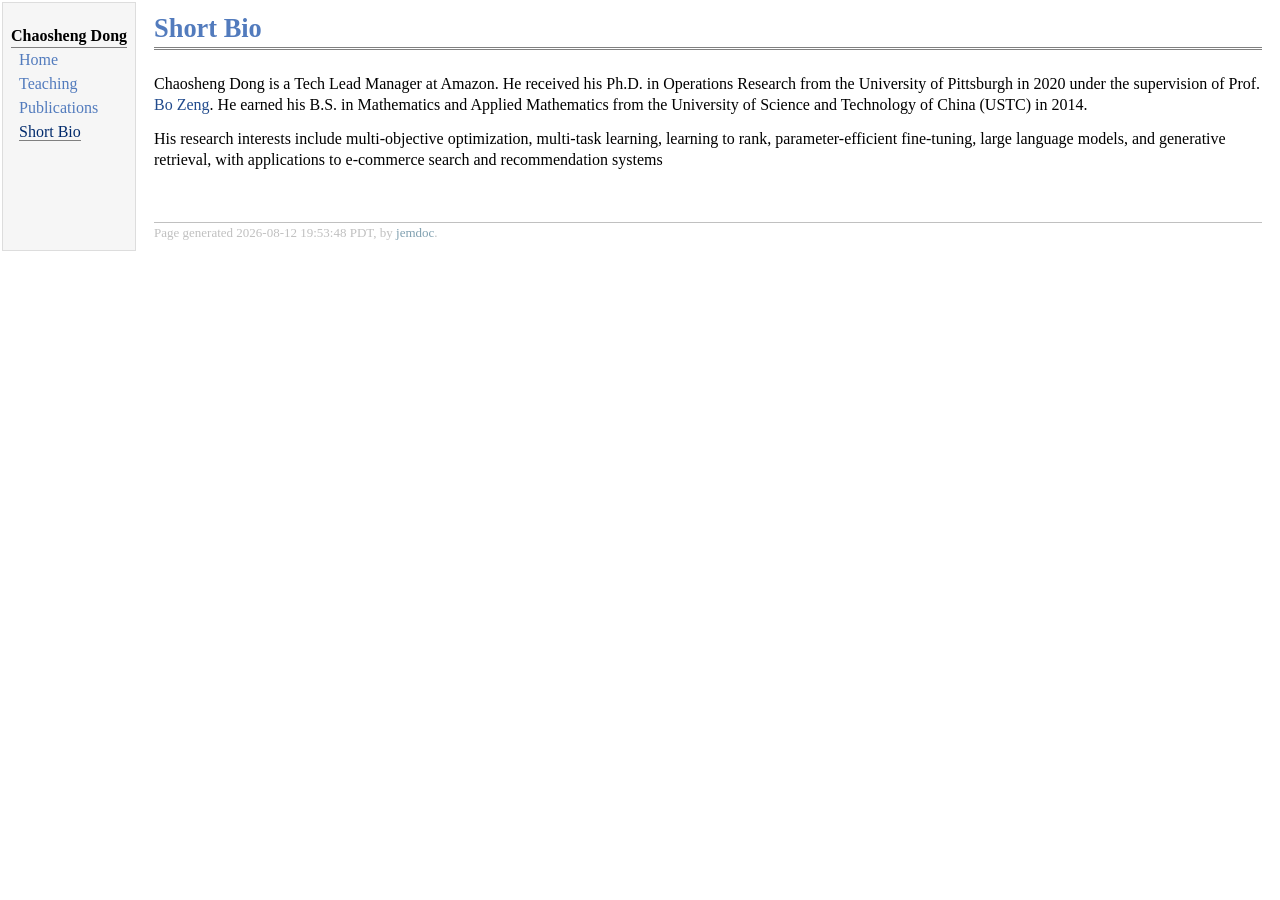
==== bio.html @ 5faebf59 "update site pages and Short Bio" ====
<!DOCTYPE html PUBLIC "-//W3C//DTD XHTML 1.1//EN"
  "http://www.w3.org/TR/xhtml11/DTD/xhtml11.dtd">
<html xmlns="http://www.w3.org/1999/xhtml" xml:lang="en">
<head>
<meta name="generator" content="jemdoc, see http://jemdoc.jaboc.net/" />
<meta http-equiv="Content-Type" content="text/html;charset=utf-8" />
<link rel="stylesheet" href="jemdoc.css" type="text/css" />
<title>Short Bio</title>
</head>
<body>
<table summary="Table for page layout." id="tlayout">
<tr valign="top">
<td id="layout-menu">
<div class="menu-category">Chaosheng Dong</div>
<div class="menu-item"><a href="index.html">Home</a></div>
<div class="menu-item"><a href="teaching.html">Teaching</a></div>
<div class="menu-item"><a href="paper.html">Publications</a></div>
<div class="menu-item"><a href="bio.html" class="current">Short&nbsp;Bio</a></div>
</td>
<td id="layout-content">
<div id="toptitle">
<h1>Short Bio</h1>
</div>
<p>Chaosheng Dong is a Tech Lead Manager at Amazon. He received his Ph.D. in Operations Research from the University of Pittsburgh in 2020 under the supervision of Prof. <a href="https://scholar.google.com/citations?user=RSdgv2YAAAAJ&amp;hl=en">Bo Zeng</a>. He earned his B.S. in Mathematics and Applied Mathematics from the University of Science and Technology of China (USTC) in 2014.</p>
<p>His research interests include multi-objective optimization, multi-task learning, learning to rank, parameter-efficient fine-tuning, large language models, and generative retrieval, with applications to e-commerce search and recommendation systems</p>
<div id="footer">
<div id="footer-text">
Page generated 2026-08-12 19:53:48 PDT, by <a href="http://jemdoc.jaboc.net/">jemdoc</a>.
</div>
</div>
</td>
</tr>
</table>
</body>
</html>
---- jemdoc.css ----
/* Default css file for jemdoc. */

table#tlayout {
    border: none;
    border-collapse: separate;
    background: white;
}

body {
	background: white;
	font-family: Georgia, serif;
	padding-bottom: 8px;
	margin: 0;
}

#layout-menu {
	background: #f6f6f6;
	border: 1px solid #dddddd;
	padding-top: 0.5em;
	padding-left: 8px;
	padding-right: 8px;
	font-size: 1.0em;
	width: auto;
	white-space: nowrap;
    text-align: left;
    vertical-align: top;
}

#layout-menu td {
	background: #f4f4f4;
    vertical-align: top;
}

#layout-content {
	padding-top: 0.0em;
	padding-left: 1.0em;
	padding-right: 1.0em;
    border: none;
    background: white;
    text-align: left;
    vertical-align: top;
}

#layout-menu a {
	line-height: 1.5em;
	margin-left: 0.5em;
}

tt {
    background: #ffffdd;
}

pre, tt {
	font-size: 90%;
	font-family: monaco, monospace;
}

a, a > tt {
	color: #224b8d;
	text-decoration: none;
}

a:hover {
	border-bottom: 1px gray dotted;
}

#layout-menu a.current:link, #layout-menu a.current:visited {
	color: #022b6d;
	border-bottom: 1px gray solid;
}
#layout-menu a:link, #layout-menu a:visited, #layout-menu a:hover {
	color: #527bbd;
	text-decoration: none;
}
#layout-menu a:hover {
	text-decoration: none;
}

div.menu-category {
	border-bottom: 1px solid gray;
	margin-top: 0.8em;
	padding-top: 0.2em;
	padding-bottom: 0.1em;
	font-weight: bold;
}

div.menu-item {
	padding-left: 16px;
	text-indent: -16px;
}

div#toptitle {
	padding-bottom: 0.2em;
	margin-bottom: 1.5em;
	border-bottom: 3px double gray;
}

/* Reduce space if we begin the page with a title. */
div#toptitle + h2, div#toptitle + h3 {
	margin-top: -0.7em;
}

div#subtitle {
	margin-top: 0.0em;
	margin-bottom: 0.0em;
	padding-top: 0em;
	padding-bottom: 0.1em;
}

em {
	font-style: italic;
}

strong {
	font-weight: bold;
}


h1, h2, h3 {
	color: #527bbd;
	margin-top: 0.7em;
	margin-bottom: 0.3em;
	padding-bottom: 0.2em;
	line-height: 1.0;
	padding-top: 0.5em;
	border-bottom: 1px solid #aaaaaa;
}

h1 {
	font-size: 165%;
}

h2 {
	padding-top: 0.8em;
	font-size: 125%;
}

h2 + h3 {
    padding-top: 0.2em;
}

h3 {
	font-size: 110%;
	border-bottom: none;
}

p {
	margin-top: 0.0em;
	margin-bottom: 0.8em;
	padding: 0;
	line-height: 1.3;
}

pre {
	padding: 0;
	margin: 0;
}

div#footer {
	font-size: small;
	border-top: 1px solid #c0c0c0;
	padding-top: 0.1em;
	margin-top: 4.0em;
	color: #c0c0c0;
}

div#footer a {
	color: #80a0b0;
}

div#footer-text {
	float: left;
	padding-bottom: 8px;
}

ul, ol, dl {
	margin-top: 0.2em;
	padding-top: 0;
	margin-bottom: 0.8em;
}

dt {
	margin-top: 0.5em;
	margin-bottom: 0;
}

dl {
	margin-left: 20px;
}

dd {
	color: #222222;
}

dd > *:first-child {
	margin-top: 0;
}

ul {
	list-style-position: outside;
	list-style-type: square;
}

p + ul, p + ol {
	margin-top: -0.5em;
}

li ul, li ol {
	margin-top: -0.3em;
}

ol {
	list-style-position: outside;
	list-style-type: decimal;
}

li p, dd p {
	margin-bottom: 0.3em;
}


ol ol {
	list-style-type: lower-alpha;
}

ol ol ol {
	list-style-type: lower-roman;
}

p + div.codeblock {
	margin-top: -0.6em;
}

div.codeblock, div.infoblock {
	margin-right: 0%;
	margin-top: 1.2em;
	margin-bottom: 1.3em;
}

div.blocktitle {
	font-weight: bold;
	color: #cd7b62;
	margin-top: 1.2em;
	margin-bottom: 0.1em;
}

div.blockcontent {
	border: 1px solid silver;
	padding: 0.3em 0.5em;
}

div.infoblock > div.blockcontent {
	background: #ffffee;
}

div.blockcontent p + ul, div.blockcontent p + ol {
	margin-top: 0.4em;
}

div.infoblock p {
	margin-bottom: 0em;
}

div.infoblock li p, div.infoblock dd p {
	margin-bottom: 0.5em;
}

div.infoblock p + p {
	margin-top: 0.8em;
}

div.codeblock > div.blockcontent {
	background: #f6f6f6;
}

span.pycommand {
	color: #000070;
}

span.statement {
	color: #008800;
}
span.builtin {
	color: #000088;
}
span.special {
	color: #990000;
}
span.operator {
	color: #880000;
}
span.error {
	color: #aa0000;
}
span.comment, span.comment > *, span.string, span.string > * {
	color: #606060;
}

@media print {
	#layout-menu { display: none; }
}

#fwtitle {
	margin: 2px;
}

#fwtitle #toptitle {
	padding-left: 0.5em;
	margin-bottom: 0.5em;
}

#layout-content h1:first-child, #layout-content h2:first-child, #layout-content h3:first-child {
	margin-top: -0.7em;
}

div#toptitle h1, #layout-content div#toptitle h1 {
	margin-bottom: 0.0em;
	padding-bottom: 0.1em;
	padding-top: 0;
	margin-top: 0.5em;
	border-bottom: none;
}

img.eq {
	padding: 0;
	padding-left: 0.1em;
	padding-right: 0.1em;
	margin: 0;
}

img.eqwl {
	padding-left: 2em;
	padding-top: 0.6em;
	padding-bottom: 0.2em;
	margin: 0;
}

table {
    border: 2px solid black;
    border-collapse: collapse;
}

td {
    padding: 2px;
    padding-left: 0.5em;
    padding-right: 0.5em;
    text-align: center;
    border: 1px solid gray;
}

table + table {
    margin-top: 1em;
}

tr.heading {
    font-weight: bold;
    border-bottom: 2px solid black;
}

img {
    border: none;
}

table.imgtable, table.imgtable td {
    border: none;
    text-align: left;
}

a.news-more-toggle {
    display: inline-block;
    margin: -0.4em 0 0.8em 0;
    cursor: pointer;
}
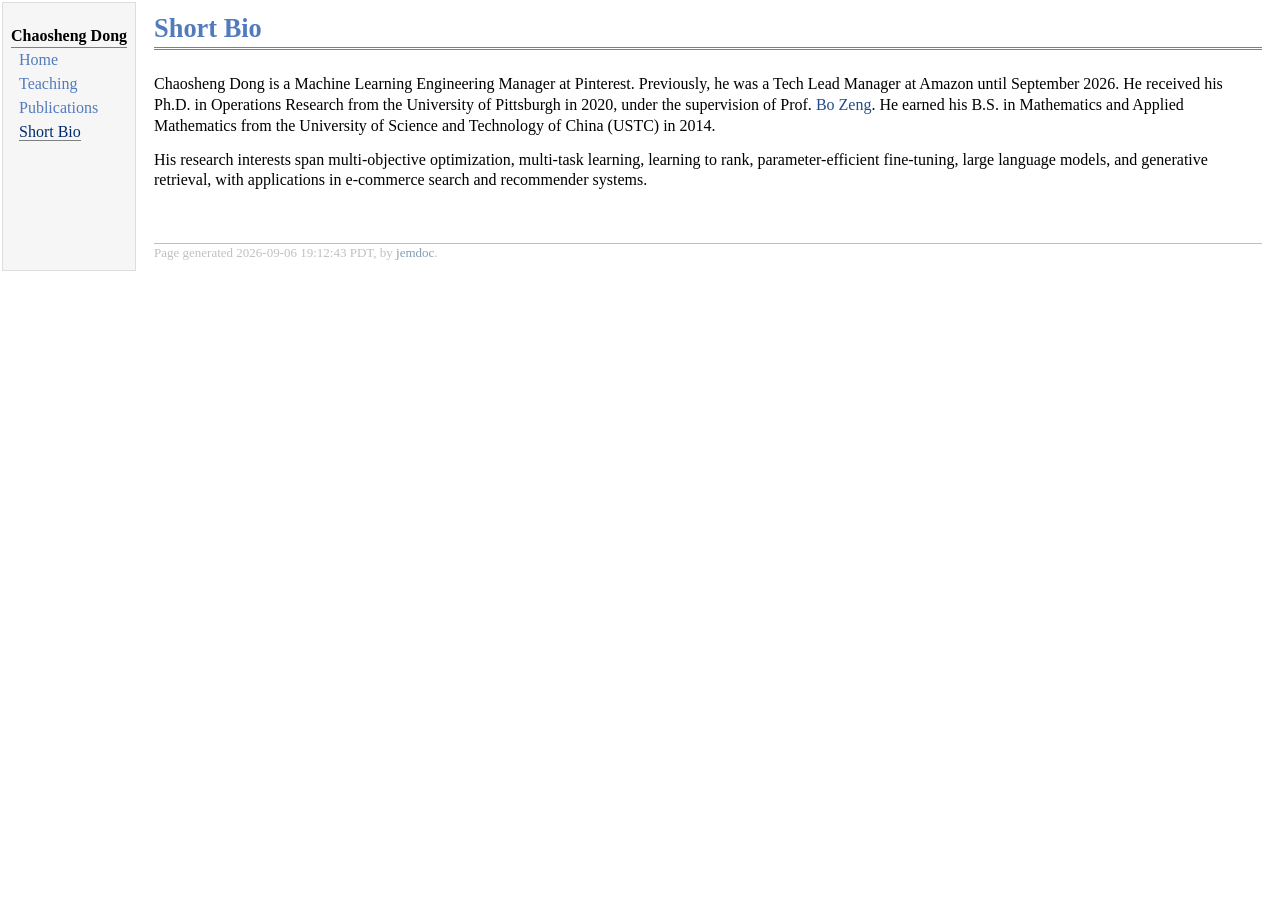
==== commit 148b2dc6: "update site pages and Short Bio" ====
--- a/bio.html
+++ b/bio.html
@@ -21,11 +21,11 @@
 <div id="toptitle">
 <h1>Short Bio</h1>
 </div>
-<p>Chaosheng Dong is a Tech Lead Manager at Amazon. He received his Ph.D. in Operations Research from the University of Pittsburgh in 2020 under the supervision of Prof. <a href="https://scholar.google.com/citations?user=RSdgv2YAAAAJ&amp;hl=en">Bo Zeng</a>. He earned his B.S. in Mathematics and Applied Mathematics from the University of Science and Technology of China (USTC) in 2014.</p>
-<p>His research interests include multi-objective optimization, multi-task learning, learning to rank, parameter-efficient fine-tuning, large language models, and generative retrieval, with applications to e-commerce search and recommendation systems</p>
+<p>Chaosheng Dong is a Machine Learning Engineering Manager at Pinterest. Previously, he was a Tech Lead Manager at Amazon until September 2026. He received his Ph.D. in Operations Research from the University of Pittsburgh in 2020, under the supervision of Prof. <a href="https://scholar.google.com/citations?user=RSdgv2YAAAAJ&amp;hl=en">Bo Zeng</a>. He earned his B.S. in Mathematics and Applied Mathematics from the University of Science and Technology of China (USTC) in 2014.</p>
+<p>His research interests span multi-objective optimization, multi-task learning, learning to rank, parameter-efficient fine-tuning, large language models, and generative retrieval, with applications in e-commerce search and recommender systems.</p>
 <div id="footer">
 <div id="footer-text">
-Page generated 2026-08-12 19:53:48 PDT, by <a href="http://jemdoc.jaboc.net/">jemdoc</a>.
+Page generated 2026-09-06 19:12:43 PDT, by <a href="http://jemdoc.jaboc.net/">jemdoc</a>.
 </div>
 </div>
 </td>
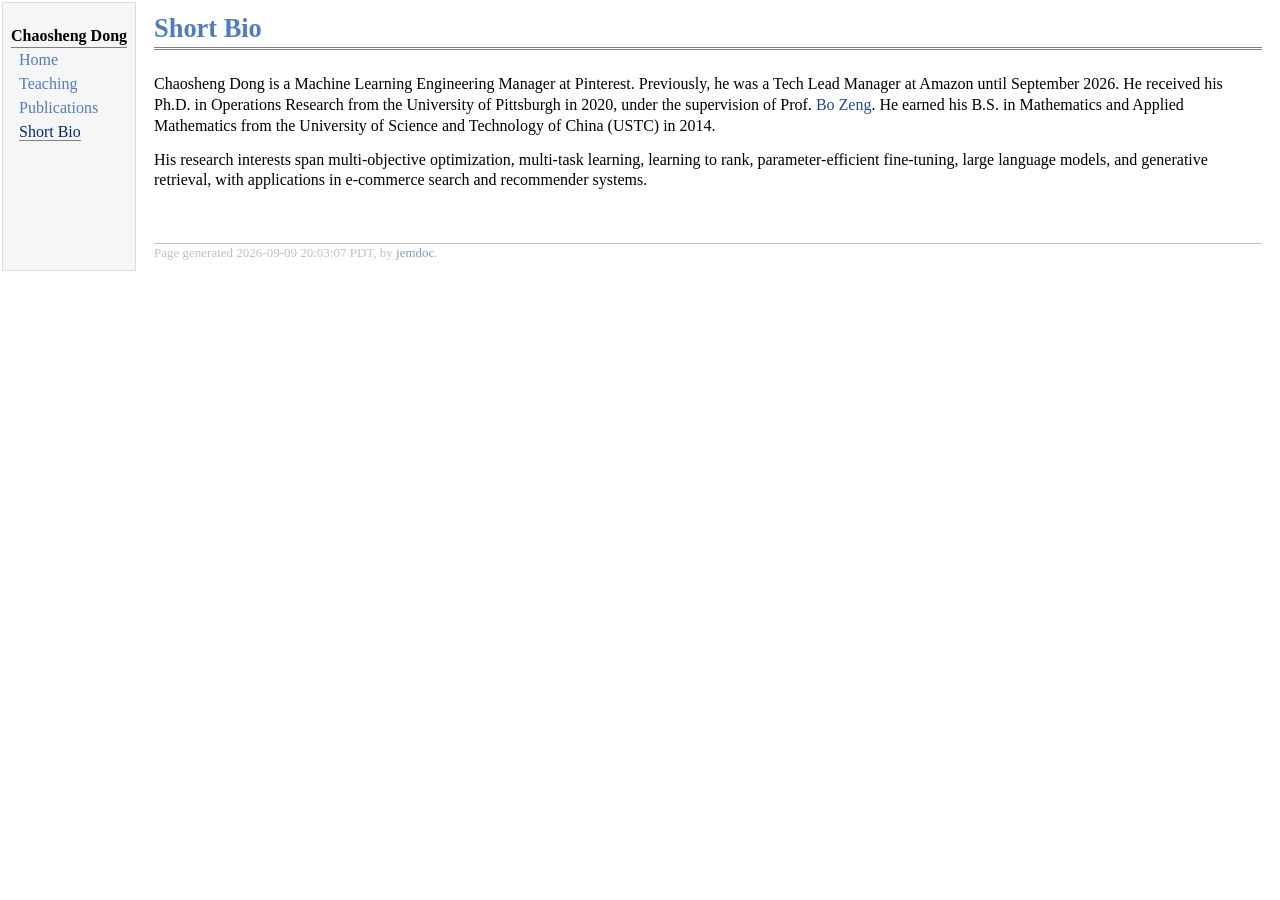
==== commit 27f706e3: "update site pages and Short Bio" ====
--- a/bio.html
+++ b/bio.html
@@ -25,7 +25,7 @@
 <p>His research interests span multi-objective optimization, multi-task learning, learning to rank, parameter-efficient fine-tuning, large language models, and generative retrieval, with applications in e-commerce search and recommender systems.</p>
 <div id="footer">
 <div id="footer-text">
-Page generated 2026-09-06 19:12:43 PDT, by <a href="http://jemdoc.jaboc.net/">jemdoc</a>.
+Page generated 2026-09-09 20:03:07 PDT, by <a href="http://jemdoc.jaboc.net/">jemdoc</a>.
 </div>
 </div>
 </td>
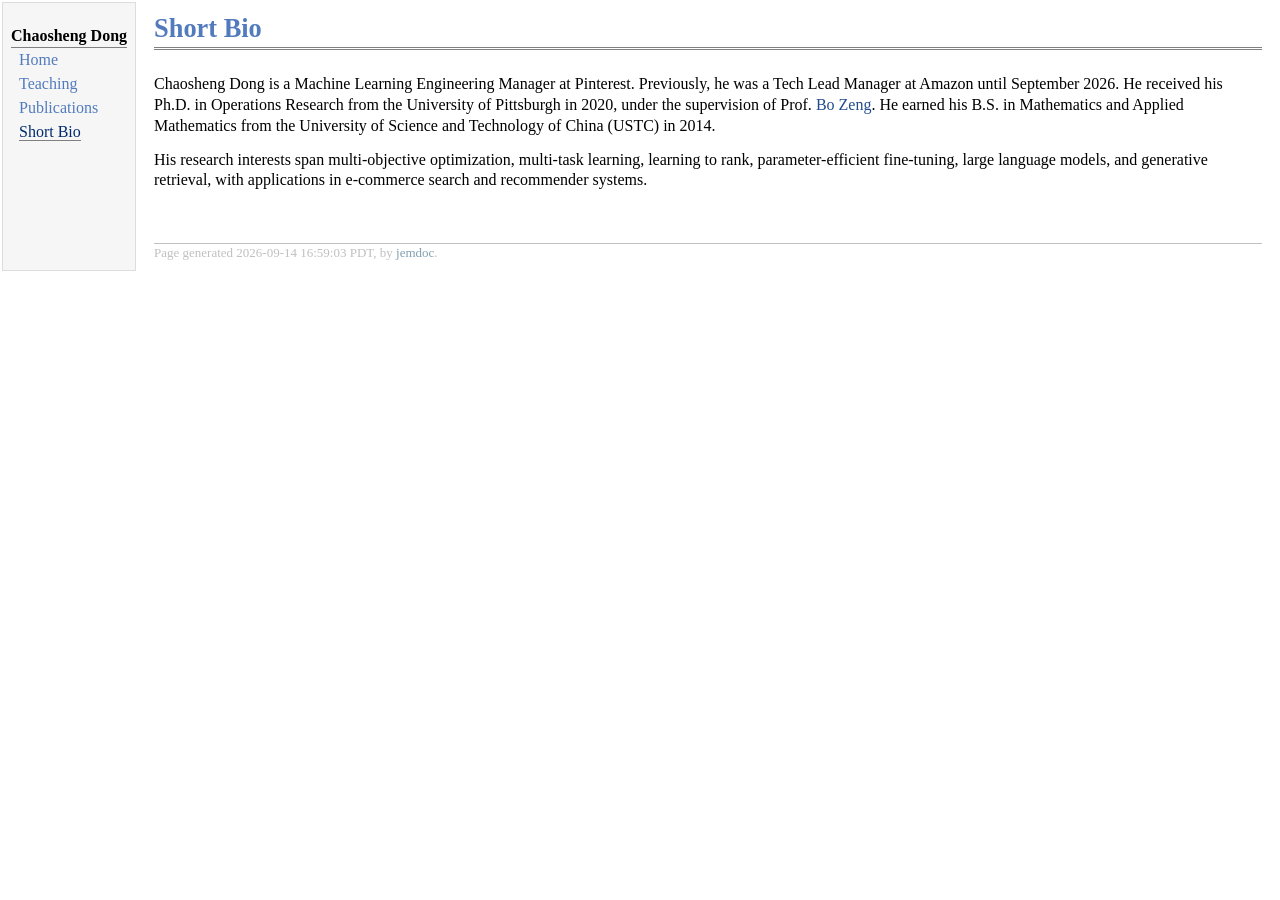
==== commit e039f415: "update site pages and Short Bio" ====
--- a/bio.html
+++ b/bio.html
@@ -25,7 +25,7 @@
 <p>His research interests span multi-objective optimization, multi-task learning, learning to rank, parameter-efficient fine-tuning, large language models, and generative retrieval, with applications in e-commerce search and recommender systems.</p>
 <div id="footer">
 <div id="footer-text">
-Page generated 2026-09-09 20:03:07 PDT, by <a href="http://jemdoc.jaboc.net/">jemdoc</a>.
+Page generated 2026-09-14 16:59:03 PDT, by <a href="http://jemdoc.jaboc.net/">jemdoc</a>.
 </div>
 </div>
 </td>
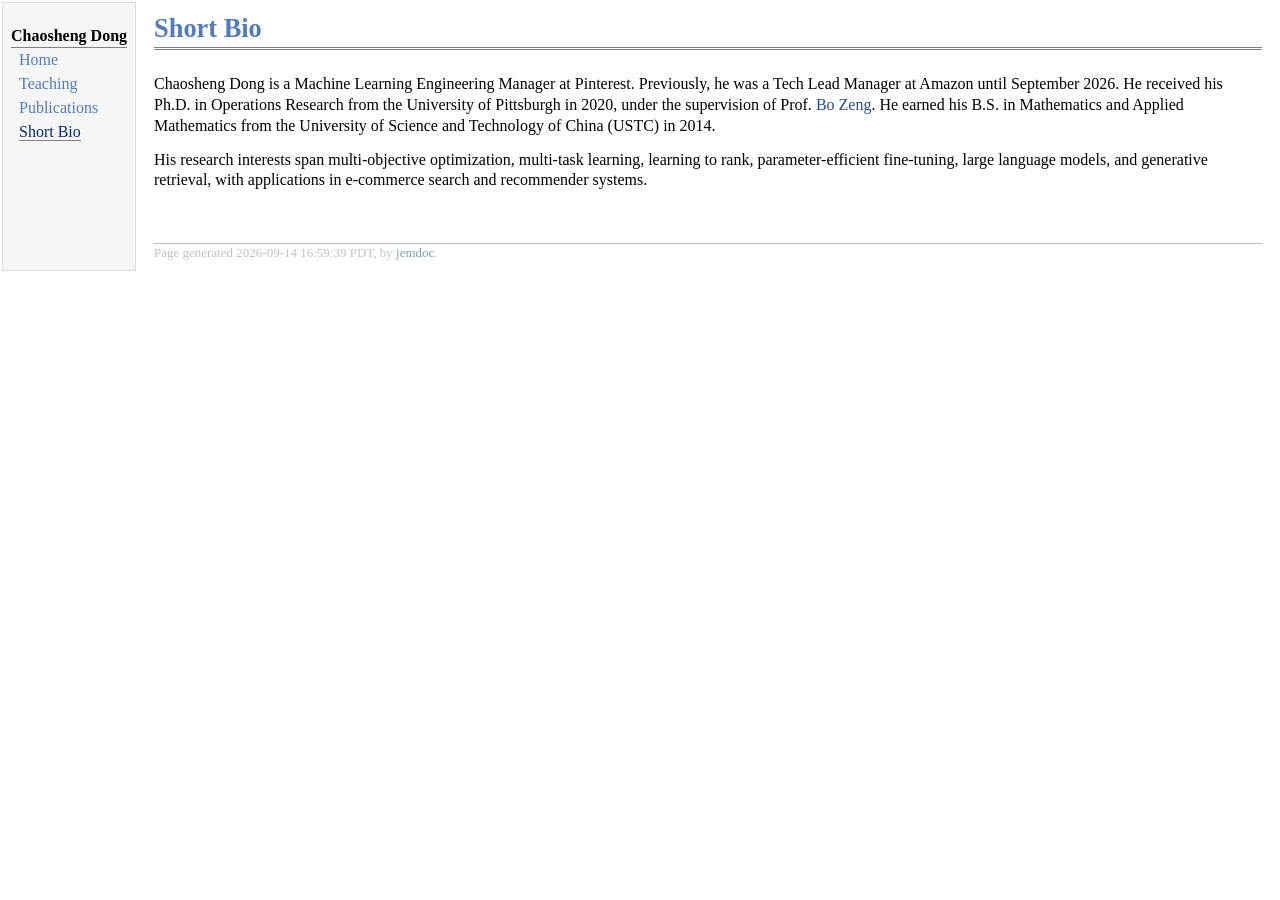
==== commit a5953766: "update site pages and Short Bio" ====
--- a/bio.html
+++ b/bio.html
@@ -25,7 +25,7 @@
 <p>His research interests span multi-objective optimization, multi-task learning, learning to rank, parameter-efficient fine-tuning, large language models, and generative retrieval, with applications in e-commerce search and recommender systems.</p>
 <div id="footer">
 <div id="footer-text">
-Page generated 2026-09-14 16:59:03 PDT, by <a href="http://jemdoc.jaboc.net/">jemdoc</a>.
+Page generated 2026-09-14 16:59:39 PDT, by <a href="http://jemdoc.jaboc.net/">jemdoc</a>.
 </div>
 </div>
 </td>
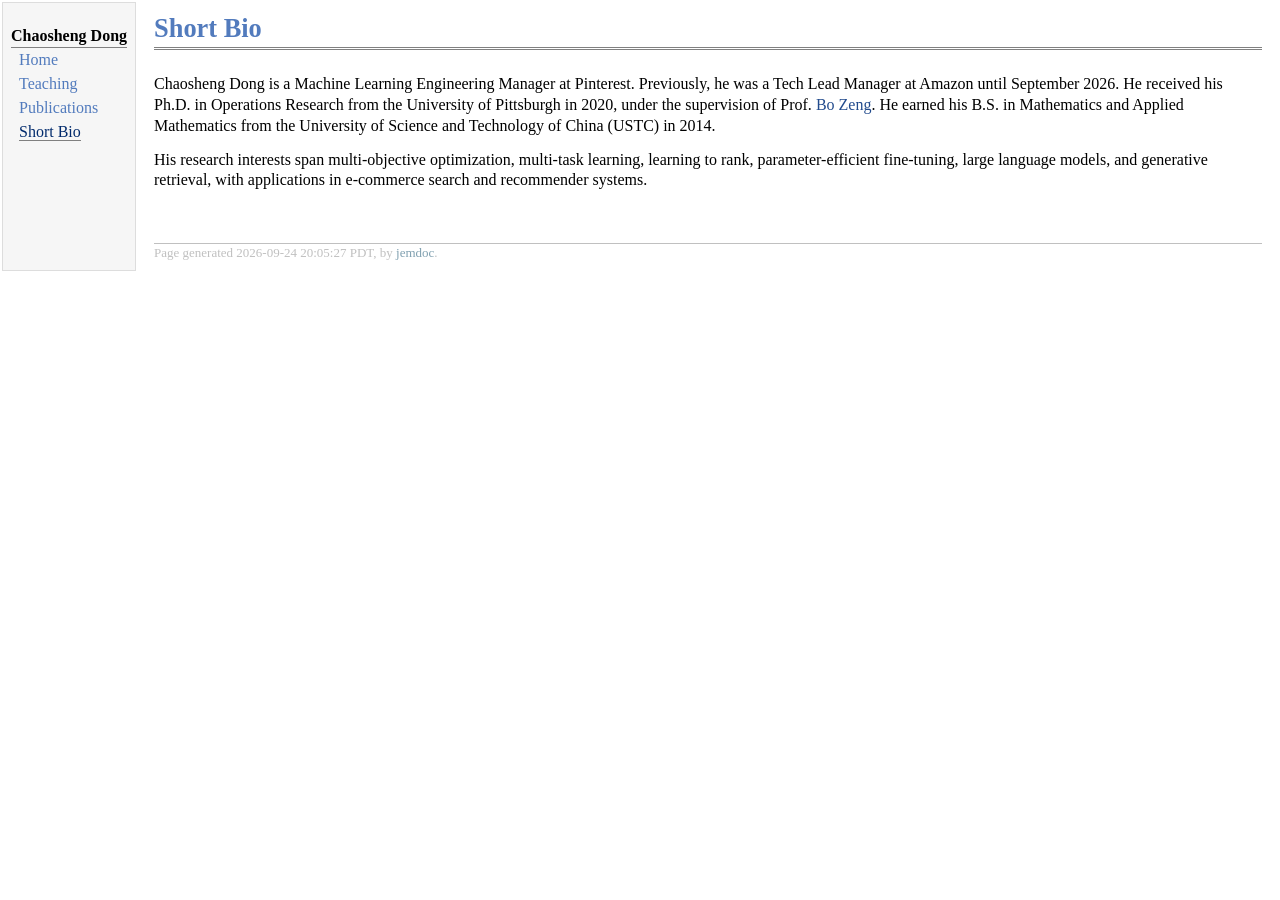
==== commit 2066206f: "update site pages and Short Bio" ====
--- a/bio.html
+++ b/bio.html
@@ -25,7 +25,7 @@
 <p>His research interests span multi-objective optimization, multi-task learning, learning to rank, parameter-efficient fine-tuning, large language models, and generative retrieval, with applications in e-commerce search and recommender systems.</p>
 <div id="footer">
 <div id="footer-text">
-Page generated 2026-09-14 16:59:39 PDT, by <a href="http://jemdoc.jaboc.net/">jemdoc</a>.
+Page generated 2026-09-24 20:05:27 PDT, by <a href="http://jemdoc.jaboc.net/">jemdoc</a>.
 </div>
 </div>
 </td>
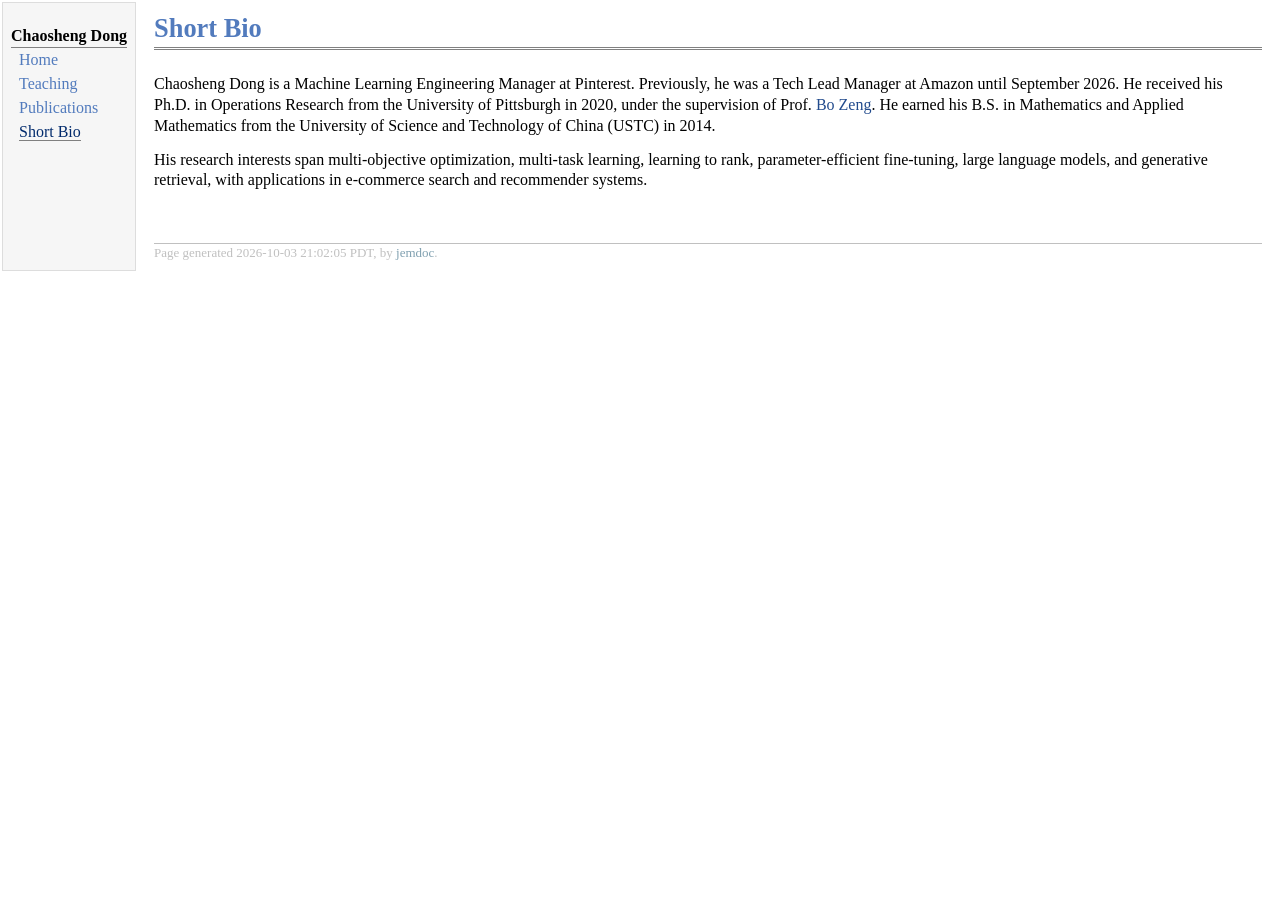
==== commit cd2f995b: "update site pages and Short Bio" ====
--- a/bio.html
+++ b/bio.html
@@ -25,7 +25,7 @@
 <p>His research interests span multi-objective optimization, multi-task learning, learning to rank, parameter-efficient fine-tuning, large language models, and generative retrieval, with applications in e-commerce search and recommender systems.</p>
 <div id="footer">
 <div id="footer-text">
-Page generated 2026-09-24 20:05:27 PDT, by <a href="http://jemdoc.jaboc.net/">jemdoc</a>.
+Page generated 2026-10-03 21:02:05 PDT, by <a href="http://jemdoc.jaboc.net/">jemdoc</a>.
 </div>
 </div>
 </td>
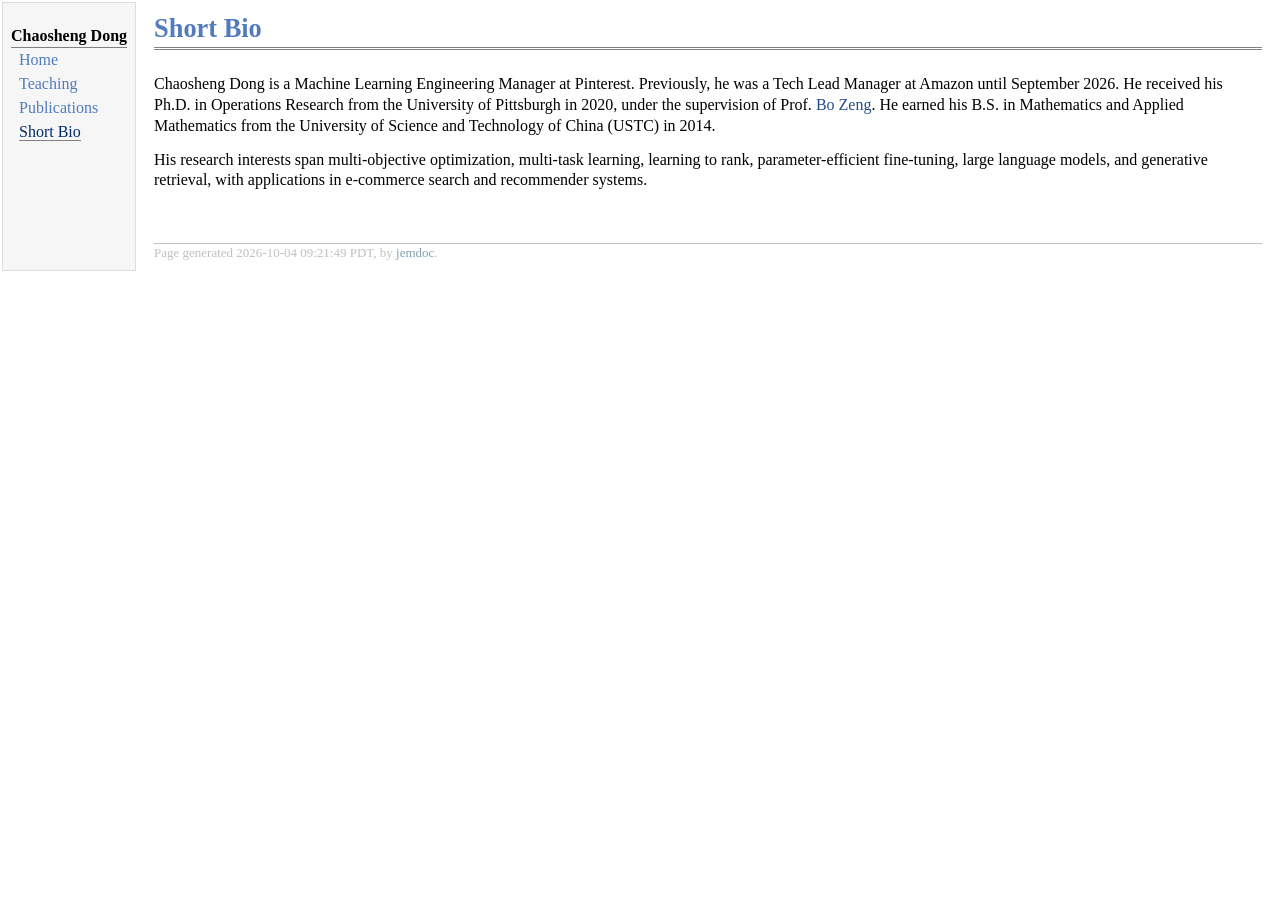
==== commit 5b06ae02: "update site pages and Short Bio" ====
--- a/bio.html
+++ b/bio.html
@@ -25,7 +25,7 @@
 <p>His research interests span multi-objective optimization, multi-task learning, learning to rank, parameter-efficient fine-tuning, large language models, and generative retrieval, with applications in e-commerce search and recommender systems.</p>
 <div id="footer">
 <div id="footer-text">
-Page generated 2026-10-03 21:02:05 PDT, by <a href="http://jemdoc.jaboc.net/">jemdoc</a>.
+Page generated 2026-10-04 09:21:49 PDT, by <a href="http://jemdoc.jaboc.net/">jemdoc</a>.
 </div>
 </div>
 </td>
